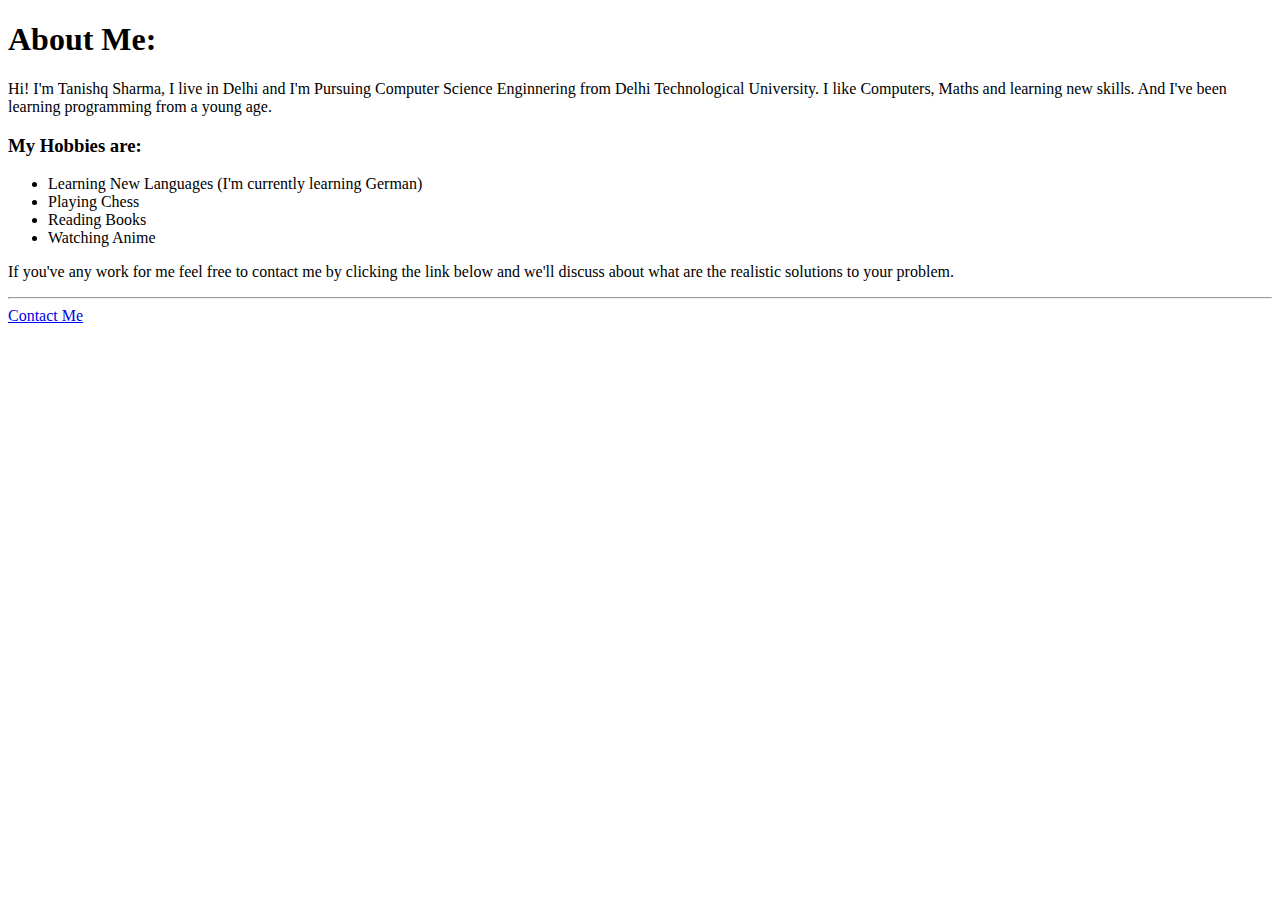
==== Public/about.html @ e82d8cb8 "Add files via upload" ====
<!DOCTYPE html>
<html lang="en">
<head>
    <meta charset="UTF-8">
    <meta name="viewport" content="width=device-width, initial-scale=1.0">
    <title>About Me</title>
</head>
<body>
    <h1>About Me:</h1>
    <p>Hi! I'm Tanishq Sharma, I live in Delhi and I'm Pursuing Computer Science Enginnering from Delhi Technological University.
        I like Computers, Maths and learning new skills. And I've been learning programming from a young age.
        <h3>My Hobbies are:</h3>
        <ul>
            <li>Learning New Languages (I'm currently learning German)</li>
            <li>Playing Chess</li>
            <li>Reading Books</li>
            <li>Watching Anime</li>
        </ul>
    </p>
    <p>If you've any work for me feel free to contact me by clicking the link below and we'll discuss about what are the realistic solutions to your problem.</p>   
    <hr />
    <a href="./contact.html">Contact Me</a>
</body>
</html>
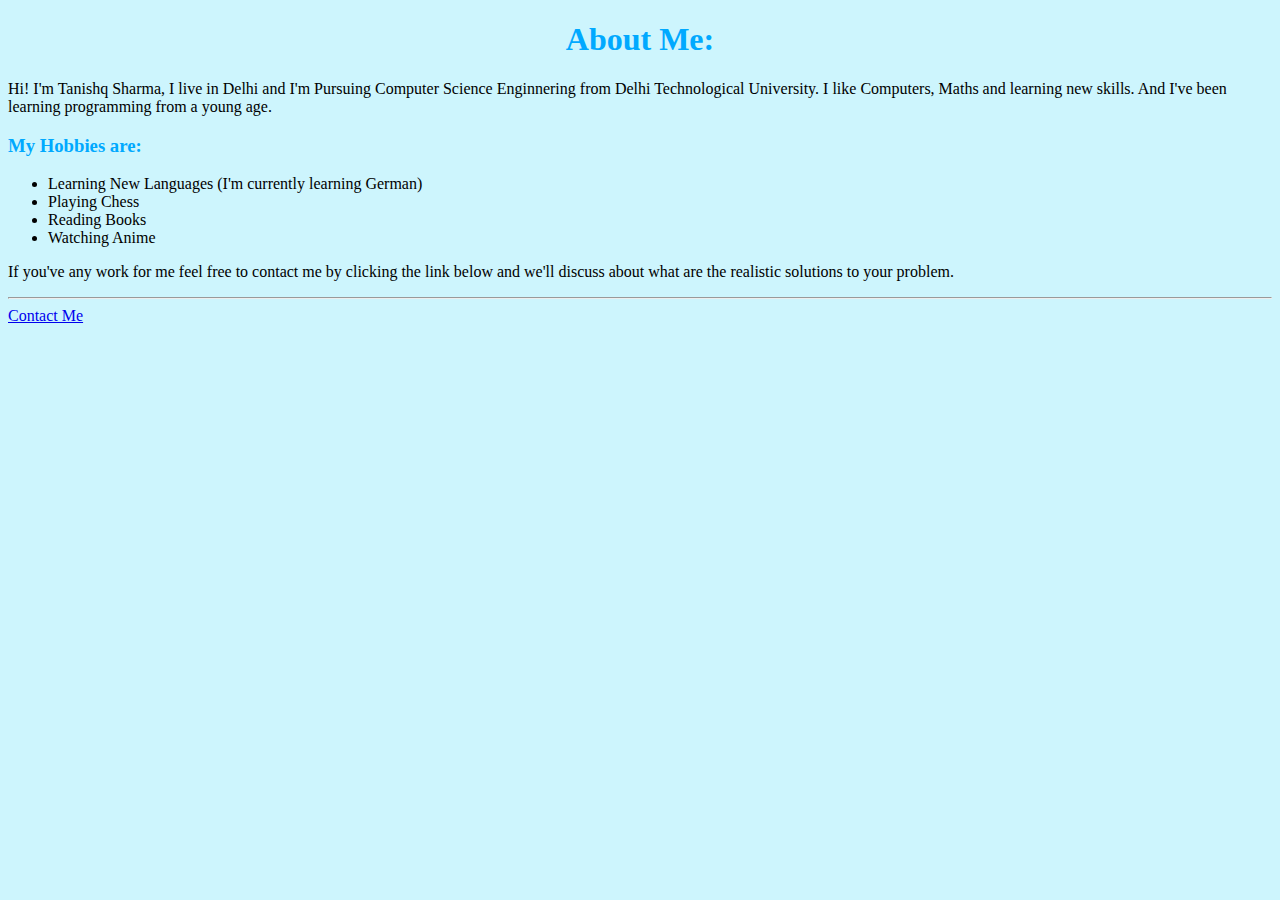
==== commit 581d766b: "Updated the style of the web site" ====
--- a/Public/about.html
+++ b/Public/about.html
@@ -4,6 +4,7 @@
     <meta charset="UTF-8">
     <meta name="viewport" content="width=device-width, initial-scale=1.0">
     <title>About Me</title>
+    <link rel="stylesheet" href="../style.css" />
 </head>
 <body>
     <h1>About Me:</h1>
--- a/style.css
+++ b/style.css
@@ -0,0 +1,26 @@
+h1 {
+    text-align: center;
+    color: #00A9FF
+}
+
+body {
+    background-color: #CDF5FD;
+}
+
+footer > p {
+    text-align: right;
+}
+
+h2, h3 {
+    color: #00A9FF;
+}
+
+img {
+    height: 200px;
+}
+
+@media (min-width:600px){
+    .right {
+    float: right;   
+    }
+}
